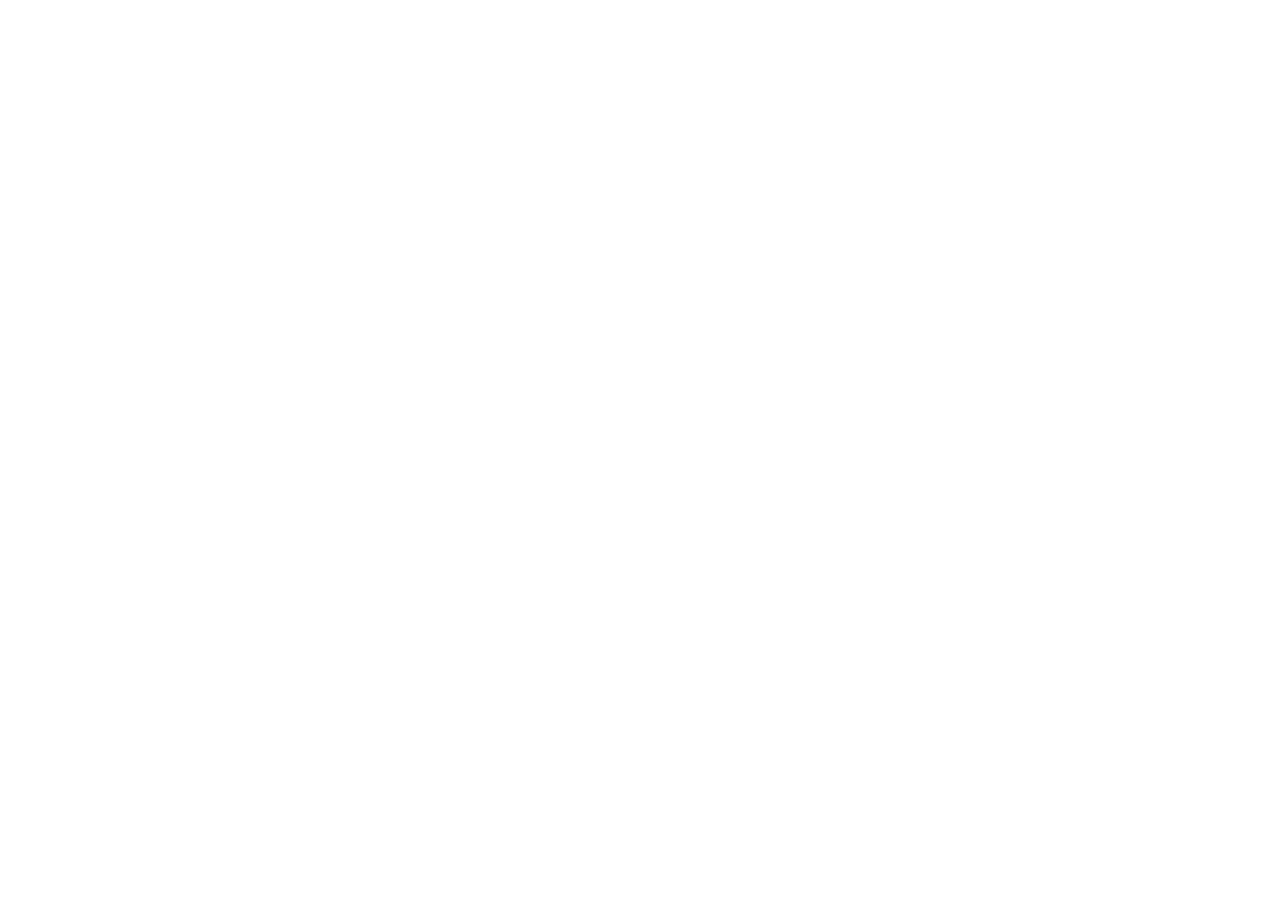
==== contact.html @ 0ce86378 "created the general file structure and started to edit the html and build the pages" ====
<!DOCTYPE html>
<html lang="en">
<head>
    <meta charset="UTF-8">
    <meta http-equiv="X-UA-Compatible" content="IE=edge">
    <meta name="viewport" content="width=device-width, initial-scale=1.0">
    <title>contact | 🥐 Croissant </title>
    <link rel="stylesheet" href="/src/style.css" />
</head>
<body>
    
</body>
</html>
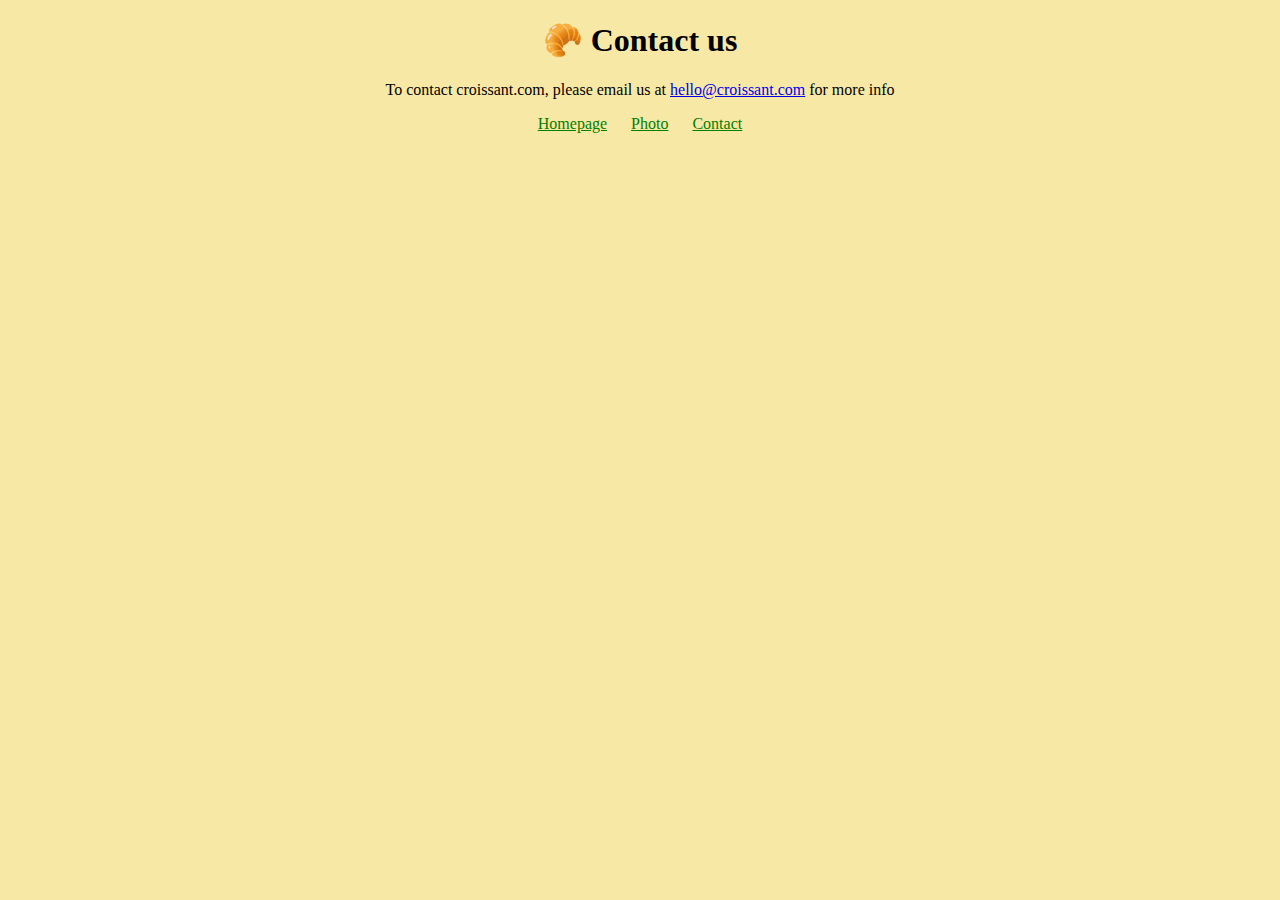
==== commit 686ed938: "finished editing the html and added css to the pages" ====
--- a/contact.html
+++ b/contact.html
@@ -1,13 +1,25 @@
 <!DOCTYPE html>
 <html lang="en">
-<head>
-    <meta charset="UTF-8">
-    <meta http-equiv="X-UA-Compatible" content="IE=edge">
-    <meta name="viewport" content="width=device-width, initial-scale=1.0">
-    <title>contact | 🥐 Croissant </title>
+  <head>
+    <meta charset="UTF-8" />
+    <meta http-equiv="X-UA-Compatible" content="IE=edge" />
+    <meta name="viewport" content="width=device-width, initial-scale=1.0" />
+    <title>contact | 🥐 Croissant</title>
     <link rel="stylesheet" href="/src/style.css" />
-</head>
-<body>
-    
-</body>
-</html>+  </head>
+  <body>
+    <h1>🥐 Contact us</h1>
+    <p>
+      To contact croissant.com, please email us at
+      <a href="mailto:hello@croissant.com" title="contact us by email"
+        >hello@croissant.com</a
+      >
+      for more info
+    </p>
+    <footer>
+      <a href="/">Homepage</a>
+      <a href="/photo.html">Photo</a>
+      <a href="/contact.html">Contact</a>
+    </footer>
+  </body>
+</html>
--- a/src/style.css
+++ b/src/style.css
@@ -0,0 +1,24 @@
+body {
+  background: #f8e8a6;
+}
+
+h1,
+p {
+  text-align: center;
+}
+
+.croissant {
+  max-width: 100%;
+  border-radius: 10px;
+  display: block;
+  margin: 30px auto;
+}
+
+footer {
+  text-align: center;
+}
+
+footer a {
+  margin: 0 10px;
+  color: green;
+}
